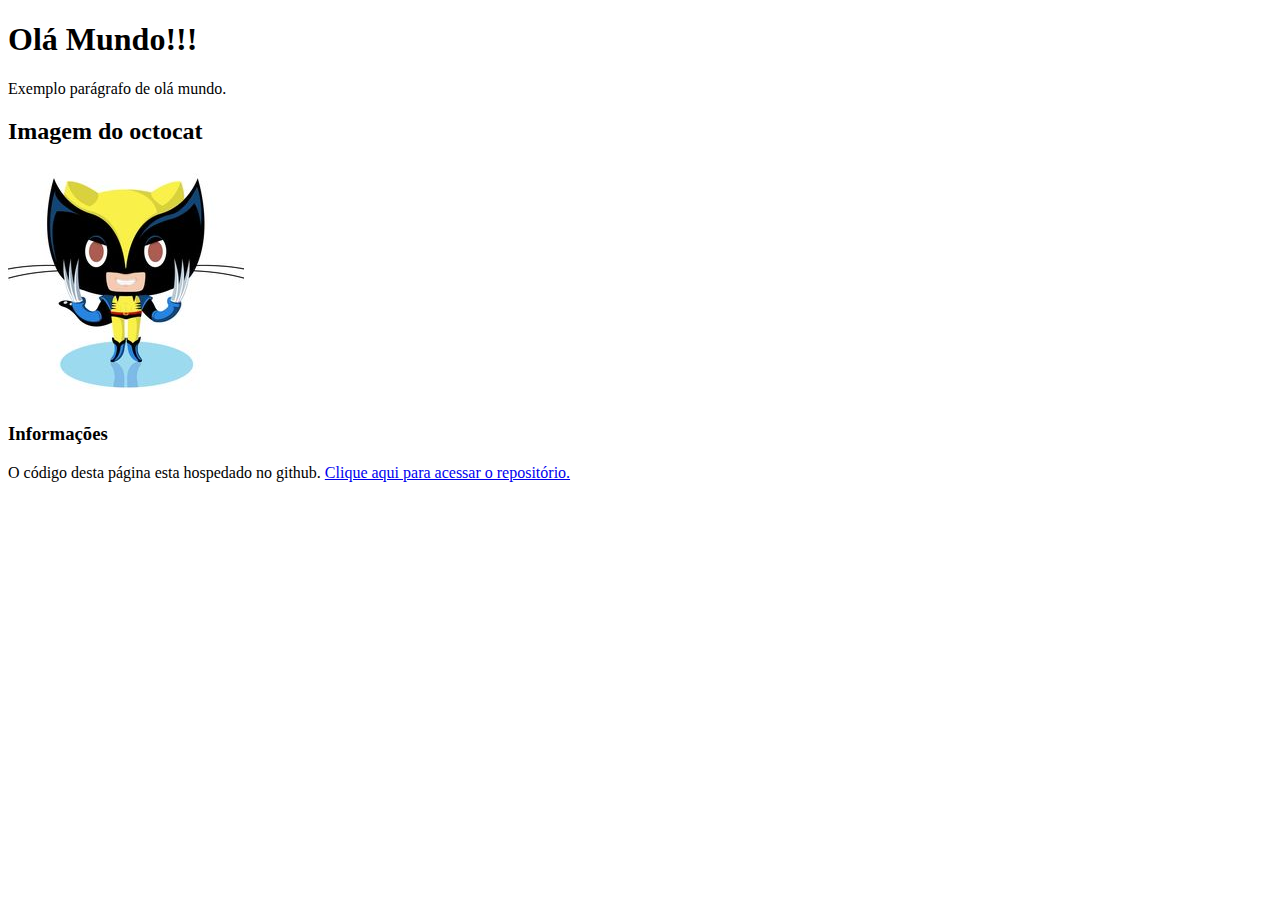
==== index.html @ 3f7cc1ac "Adicionando a seção de informações." ====
<!DOCTYPE html>
<html>
    <head>
        <meta charset="utf-8">
        <title>Minha primeira página</title>
    </head>
    <body>
        <h1>Olá Mundo!!!</h1>
        <p>Exemplo parágrafo de olá mundo.</p>
        <h2>Imagem do octocat</h2>
        <img alt="octocat" src="imgs/octocat.jpg"/>
        <h3>Informações</h3>
        <p>O código desta página esta hospedado no github. <a href="https://github.com/JeffLePe/tp5aula1">Clique aqui para acessar o repositório.</a></p>
    </body>
</html>
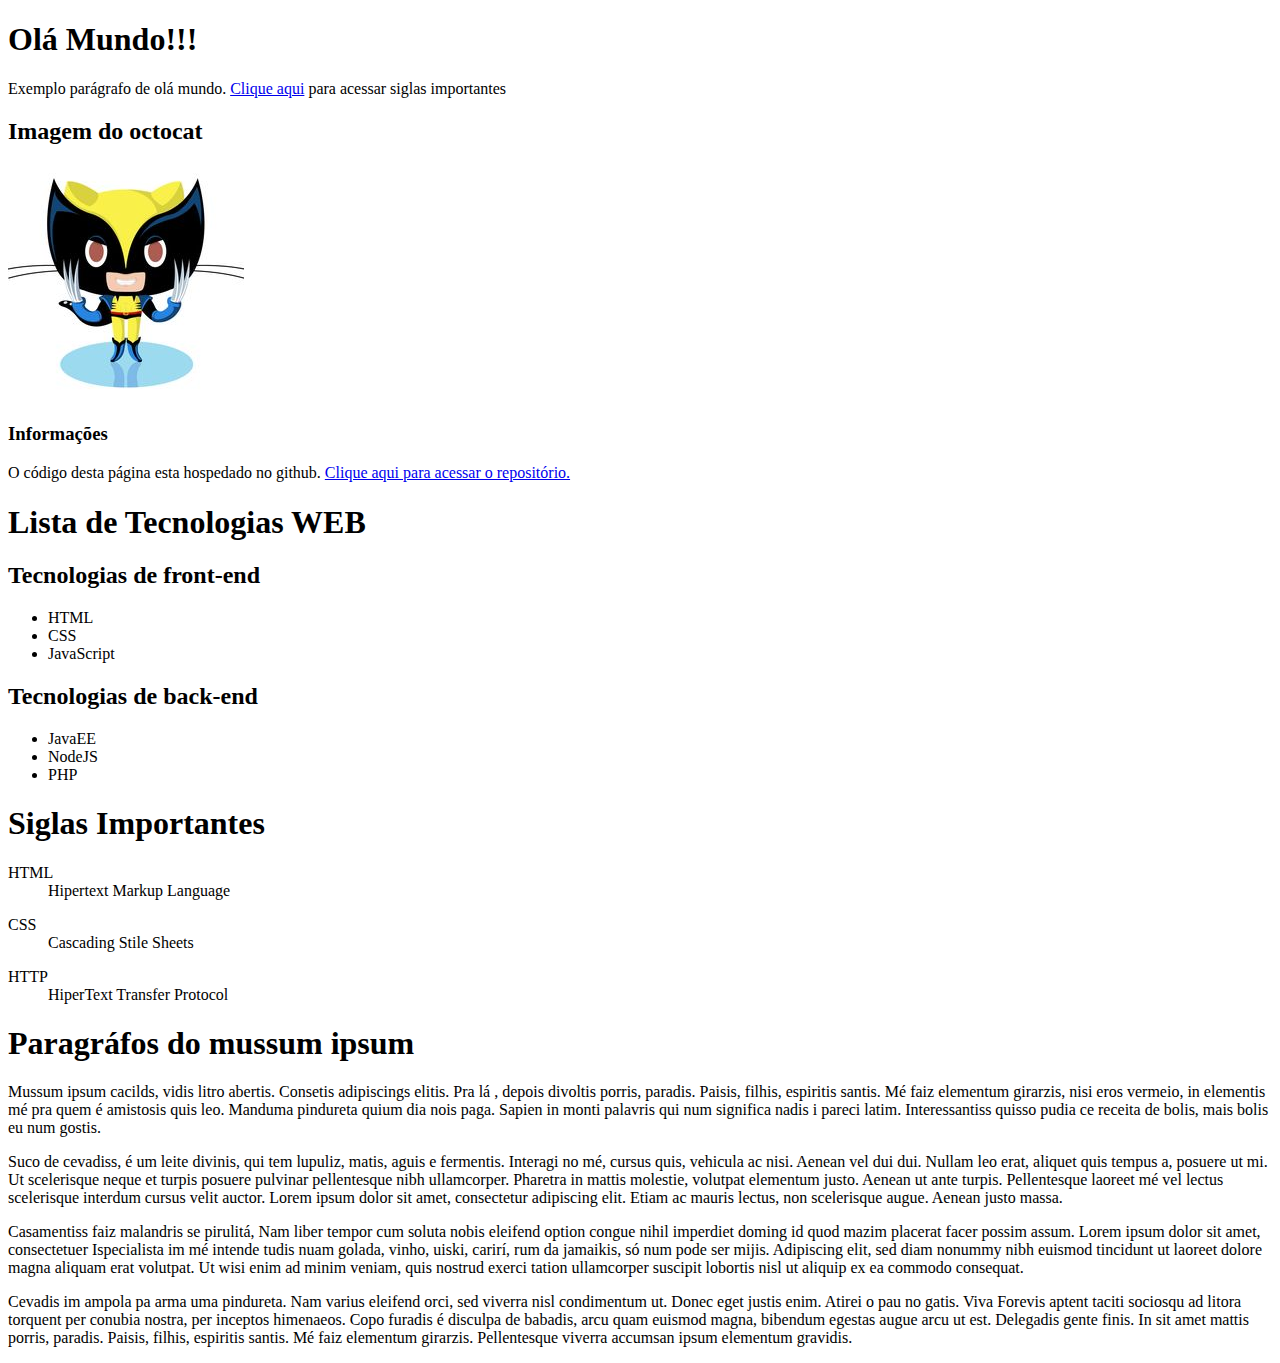
==== commit eb4de27a: "Várias modificações na página." ====
--- a/index.html
+++ b/index.html
@@ -6,10 +6,51 @@
     </head>
     <body>
         <h1>Olá Mundo!!!</h1>
-        <p>Exemplo parágrafo de olá mundo.</p>
+        <p>Exemplo parágrafo de olá mundo. <a href="#siglas">Clique aqui</a> para acessar siglas importantes</p>
         <h2>Imagem do octocat</h2>
         <img alt="octocat" src="imgs/octocat.jpg"/>
         <h3>Informações</h3>
         <p>O código desta página esta hospedado no github. <a href="https://github.com/JeffLePe/tp5aula1">Clique aqui para acessar o repositório.</a></p>
+        
+        <h1>Lista de Tecnologias WEB</h1>
+        
+        <h2>Tecnologias de front-end</h2>
+        <ul>
+            <li>HTML</li>
+            <li>CSS</li>
+            <li>JavaScript</li>
+        </ul>
+        
+        <h2>Tecnologias de back-end</h2>
+        <ul>
+            <li>JavaEE</li>
+            <li>NodeJS</li>
+            <li>PHP</li>
+        </ul>
+        
+        <h1 id="siglas">Siglas Importantes</h1>
+        <dl>
+            <dt>HTML</dt>
+            <dd>Hipertext Markup Language</dd>
+        </dl>
+        <dl>
+            <dt>CSS</dt>
+            <dd>Cascading Stile Sheets</dd>
+        </dl>
+        <dl>
+            <dt>HTTP</dt>
+            <dd>HiperText Transfer Protocol</dd>
+        </dl>
+        
+        <h1>Paragráfos do mussum ipsum</h1>
+        
+        <p>Mussum ipsum cacilds, vidis litro abertis. Consetis adipiscings elitis. Pra lá , depois divoltis porris, paradis. Paisis, filhis, espiritis santis. Mé faiz elementum girarzis, nisi eros vermeio, in elementis mé pra quem é amistosis quis leo. Manduma pindureta quium dia nois paga. Sapien in monti palavris qui num significa nadis i pareci latim. Interessantiss quisso pudia ce receita de bolis, mais bolis eu num gostis.</p>
+        
+        <p>Suco de cevadiss, é um leite divinis, qui tem lupuliz, matis, aguis e fermentis. Interagi no mé, cursus quis, vehicula ac nisi. Aenean vel dui dui. Nullam leo erat, aliquet quis tempus a, posuere ut mi. Ut scelerisque neque et turpis posuere pulvinar pellentesque nibh ullamcorper. Pharetra in mattis molestie, volutpat elementum justo. Aenean ut ante turpis. Pellentesque laoreet mé vel lectus scelerisque interdum cursus velit auctor. Lorem ipsum dolor sit amet, consectetur adipiscing elit. Etiam ac mauris lectus, non scelerisque augue. Aenean justo massa.</p>
+        
+        <p>Casamentiss faiz malandris se pirulitá, Nam liber tempor cum soluta nobis eleifend option congue nihil imperdiet doming id quod mazim placerat facer possim assum. Lorem ipsum dolor sit amet, consectetuer Ispecialista im mé intende tudis nuam golada, vinho, uiski, carirí, rum da jamaikis, só num pode ser mijis. Adipiscing elit, sed diam nonummy nibh euismod tincidunt ut laoreet dolore magna aliquam erat volutpat. Ut wisi enim ad minim veniam, quis nostrud exerci tation ullamcorper suscipit lobortis nisl ut aliquip ex ea commodo consequat.</p>
+        
+        <p>Cevadis im ampola pa arma uma pindureta. Nam varius eleifend orci, sed viverra nisl condimentum ut. Donec eget justis enim. Atirei o pau no gatis. Viva Forevis aptent taciti sociosqu ad litora torquent per conubia nostra, per inceptos himenaeos. Copo furadis é disculpa de babadis, arcu quam euismod magna, bibendum egestas augue arcu ut est. Delegadis gente finis. In sit amet mattis porris, paradis. Paisis, filhis, espiritis santis. Mé faiz elementum girarzis. Pellentesque viverra accumsan ipsum elementum gravidis.</p>
+        
     </body>
 </html>
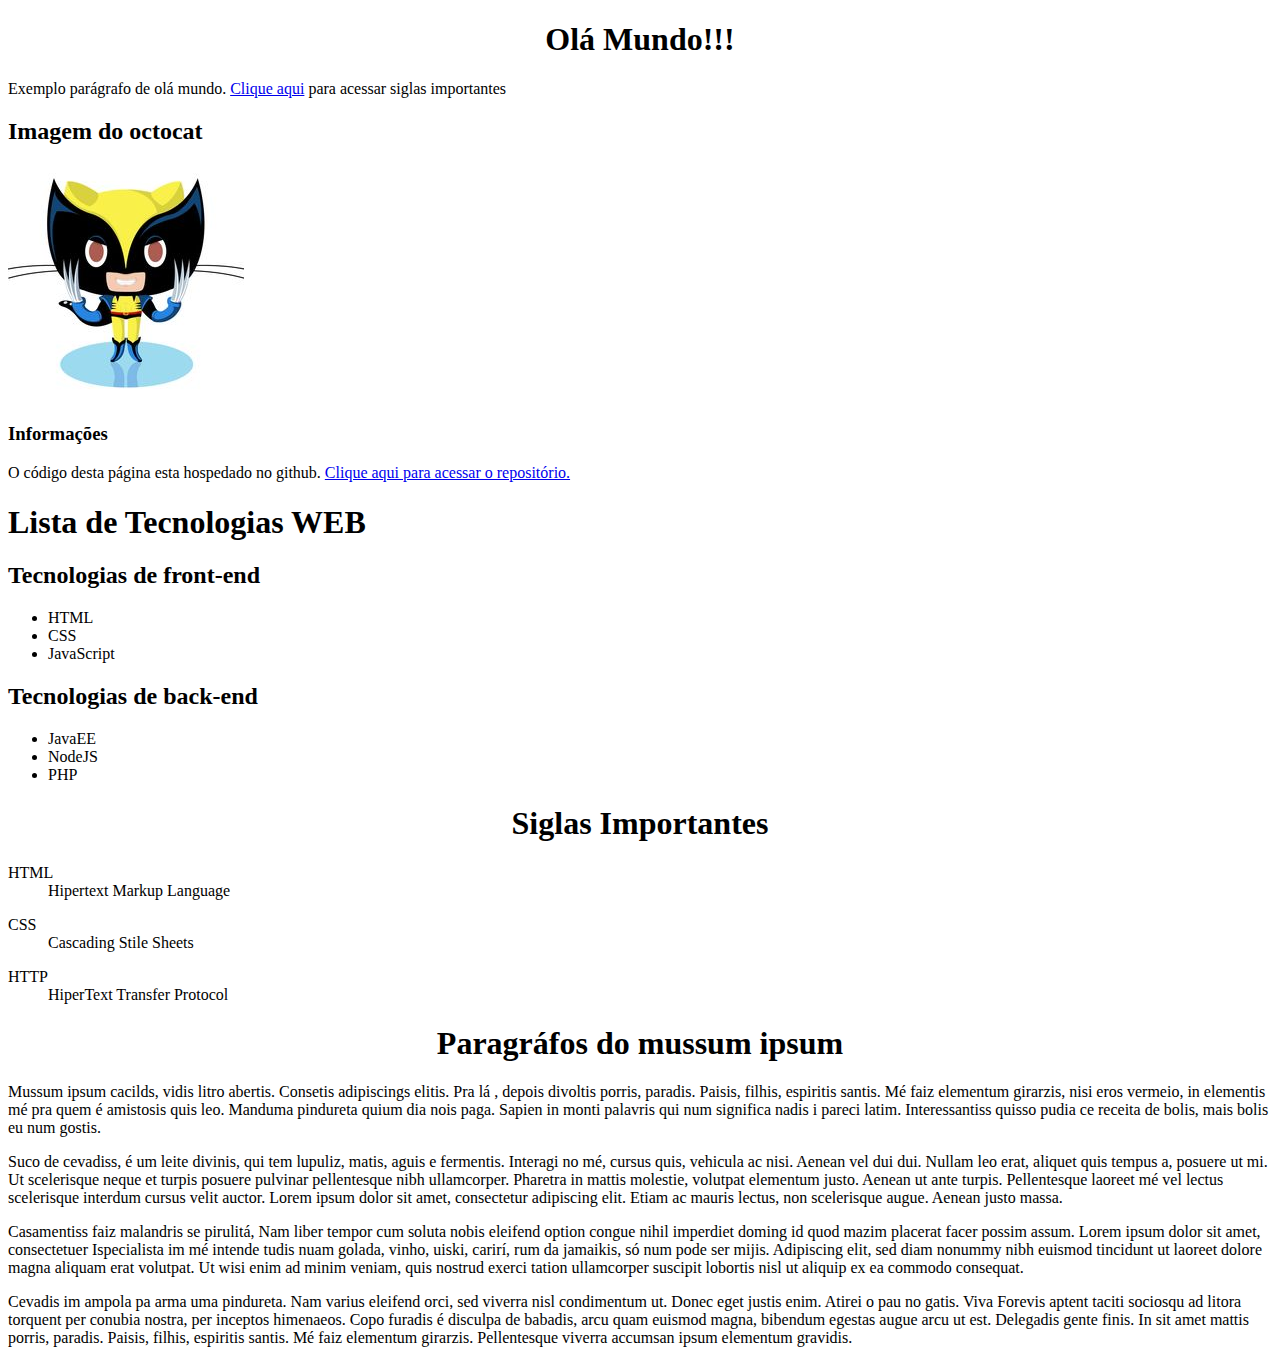
==== commit e605bb56: "centralizando titulos." ====
--- a/index.html
+++ b/index.html
@@ -5,7 +5,7 @@
         <title>Minha primeira página</title>
     </head>
     <body>
-        <h1>Olá Mundo!!!</h1>
+        <h1 style="text-align:center">Olá Mundo!!!</h1>
         <p>Exemplo parágrafo de olá mundo. <a href="#siglas">Clique aqui</a> para acessar siglas importantes</p>
         <h2>Imagem do octocat</h2>
         <img alt="octocat" src="imgs/octocat.jpg"/>
@@ -28,7 +28,7 @@
             <li>PHP</li>
         </ul>
         
-        <h1 id="siglas">Siglas Importantes</h1>
+        <h1 id="siglas" style="text-align:center">Siglas Importantes</h1>
         <dl>
             <dt>HTML</dt>
             <dd>Hipertext Markup Language</dd>
@@ -42,7 +42,7 @@
             <dd>HiperText Transfer Protocol</dd>
         </dl>
         
-        <h1>Paragráfos do mussum ipsum</h1>
+        <h1 style="text-align:center">Paragráfos do mussum ipsum</h1>
         
         <p>Mussum ipsum cacilds, vidis litro abertis. Consetis adipiscings elitis. Pra lá , depois divoltis porris, paradis. Paisis, filhis, espiritis santis. Mé faiz elementum girarzis, nisi eros vermeio, in elementis mé pra quem é amistosis quis leo. Manduma pindureta quium dia nois paga. Sapien in monti palavris qui num significa nadis i pareci latim. Interessantiss quisso pudia ce receita de bolis, mais bolis eu num gostis.</p>
         
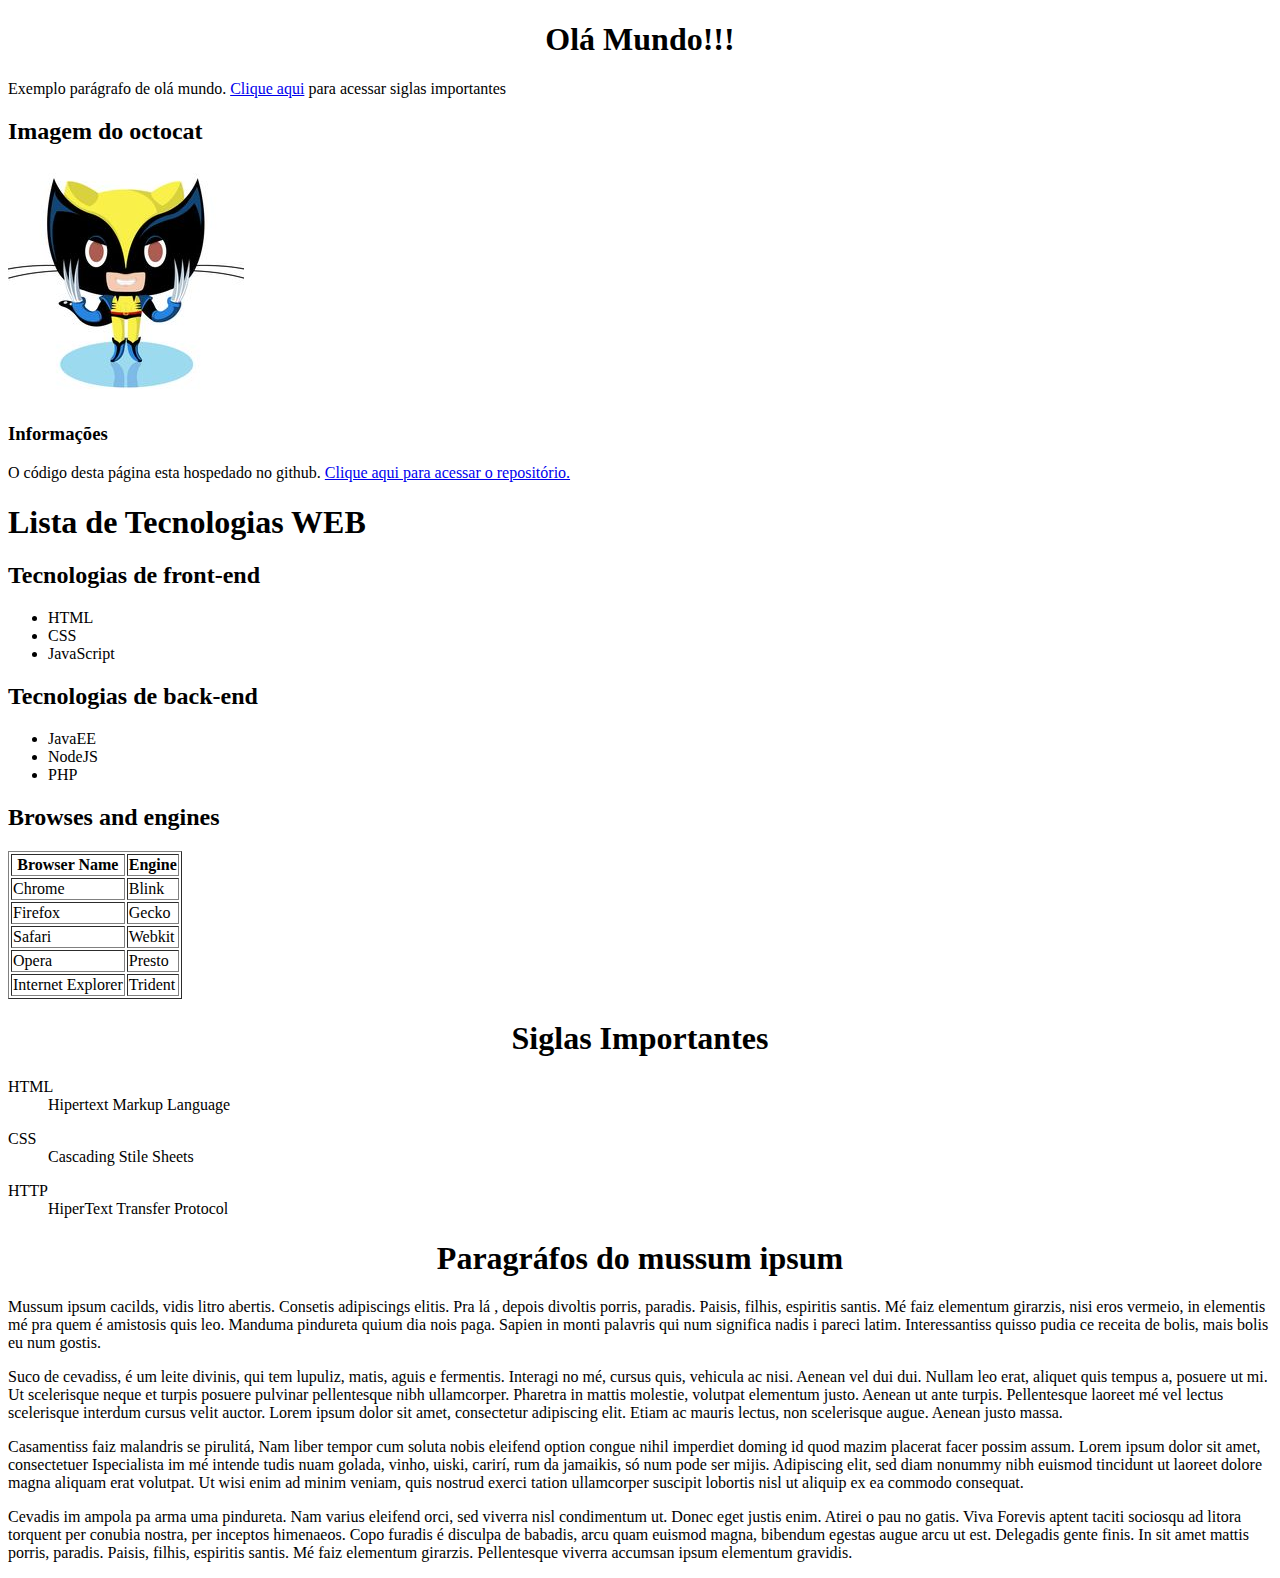
==== commit 82f2196e: "Criação da tabela." ====
--- a/index.html
+++ b/index.html
@@ -28,6 +28,34 @@
             <li>PHP</li>
         </ul>
         
+        <h2>Browses and engines</h2>
+        <table border="1px">
+            <tr>
+                <th>Browser Name</th>
+                <th>Engine</th>
+            </tr>
+            <tr>
+                <td>Chrome</td>
+                <td>Blink</td>
+            </tr>
+            <tr>
+                <td>Firefox</td>
+                <td>Gecko</td>
+            </tr>
+            <tr>
+                <td>Safari</td>
+                <td>Webkit</td>
+            </tr>
+            <tr>
+                <td>Opera</td>
+                <td>Presto</td>
+            </tr>
+            <tr>
+                <td>Internet Explorer</td>
+                <td>Trident</td>
+            </tr>
+        </table>
+        
         <h1 id="siglas" style="text-align:center">Siglas Importantes</h1>
         <dl>
             <dt>HTML</dt>
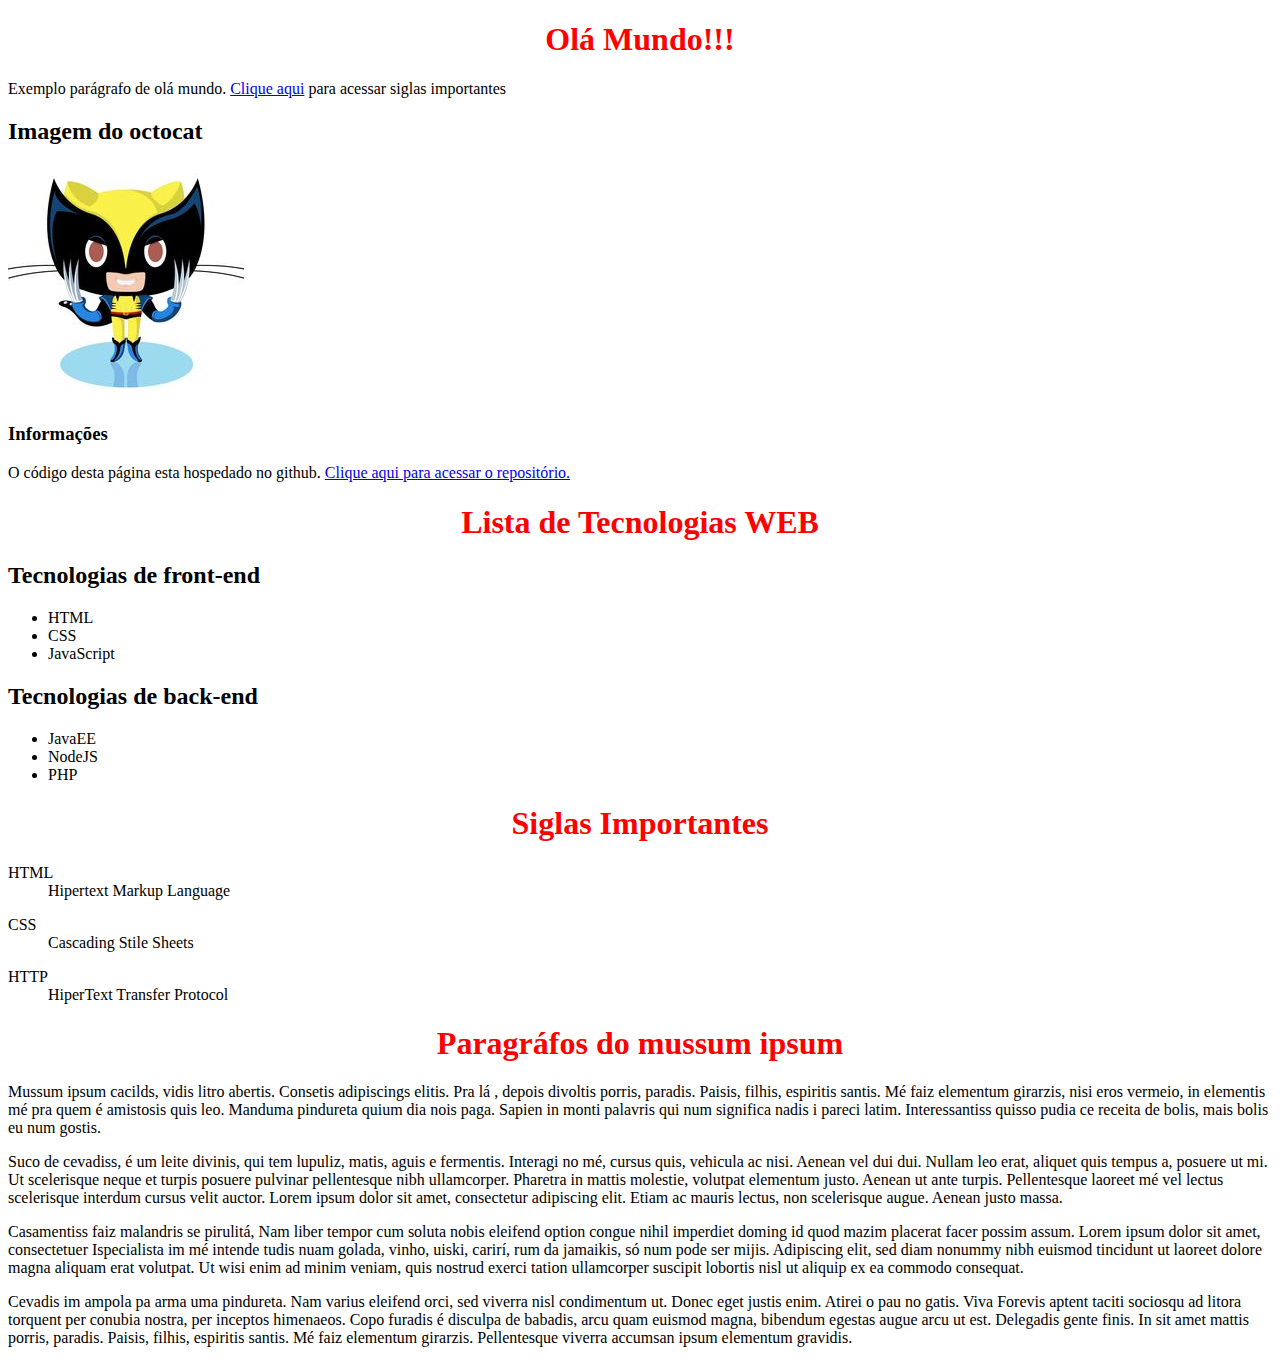
==== commit 5b3f6b8f: "Utilizando css para formatar a página." ====
--- a/index.html
+++ b/index.html
@@ -1,11 +1,12 @@
 <!DOCTYPE html>
 <html>
     <head>
+        <link type="text/css" rel="stylesheet" href="css/stylesheet.css"/>
         <meta charset="utf-8">
         <title>Minha primeira página</title>
     </head>
     <body>
-        <h1 style="text-align:center">Olá Mundo!!!</h1>
+        <h1>Olá Mundo!!!</h1>
         <p>Exemplo parágrafo de olá mundo. <a href="#siglas">Clique aqui</a> para acessar siglas importantes</p>
         <h2>Imagem do octocat</h2>
         <img alt="octocat" src="imgs/octocat.jpg"/>
@@ -28,35 +29,7 @@
             <li>PHP</li>
         </ul>
         
-        <h2>Browses and engines</h2>
-        <table border="1px">
-            <tr>
-                <th>Browser Name</th>
-                <th>Engine</th>
-            </tr>
-            <tr>
-                <td>Chrome</td>
-                <td>Blink</td>
-            </tr>
-            <tr>
-                <td>Firefox</td>
-                <td>Gecko</td>
-            </tr>
-            <tr>
-                <td>Safari</td>
-                <td>Webkit</td>
-            </tr>
-            <tr>
-                <td>Opera</td>
-                <td>Presto</td>
-            </tr>
-            <tr>
-                <td>Internet Explorer</td>
-                <td>Trident</td>
-            </tr>
-        </table>
-        
-        <h1 id="siglas" style="text-align:center">Siglas Importantes</h1>
+        <h1 id="siglas">Siglas Importantes</h1>
         <dl>
             <dt>HTML</dt>
             <dd>Hipertext Markup Language</dd>
@@ -70,7 +43,7 @@
             <dd>HiperText Transfer Protocol</dd>
         </dl>
         
-        <h1 style="text-align:center">Paragráfos do mussum ipsum</h1>
+        <h1>Paragráfos do mussum ipsum</h1>
         
         <p>Mussum ipsum cacilds, vidis litro abertis. Consetis adipiscings elitis. Pra lá , depois divoltis porris, paradis. Paisis, filhis, espiritis santis. Mé faiz elementum girarzis, nisi eros vermeio, in elementis mé pra quem é amistosis quis leo. Manduma pindureta quium dia nois paga. Sapien in monti palavris qui num significa nadis i pareci latim. Interessantiss quisso pudia ce receita de bolis, mais bolis eu num gostis.</p>
         
--- a/css/stylesheet.css
+++ b/css/stylesheet.css
@@ -0,0 +1,8 @@
+h1 {
+    text-align: center;
+    color: red;
+}
+
+h2 {
+    font-family: fantasy
+}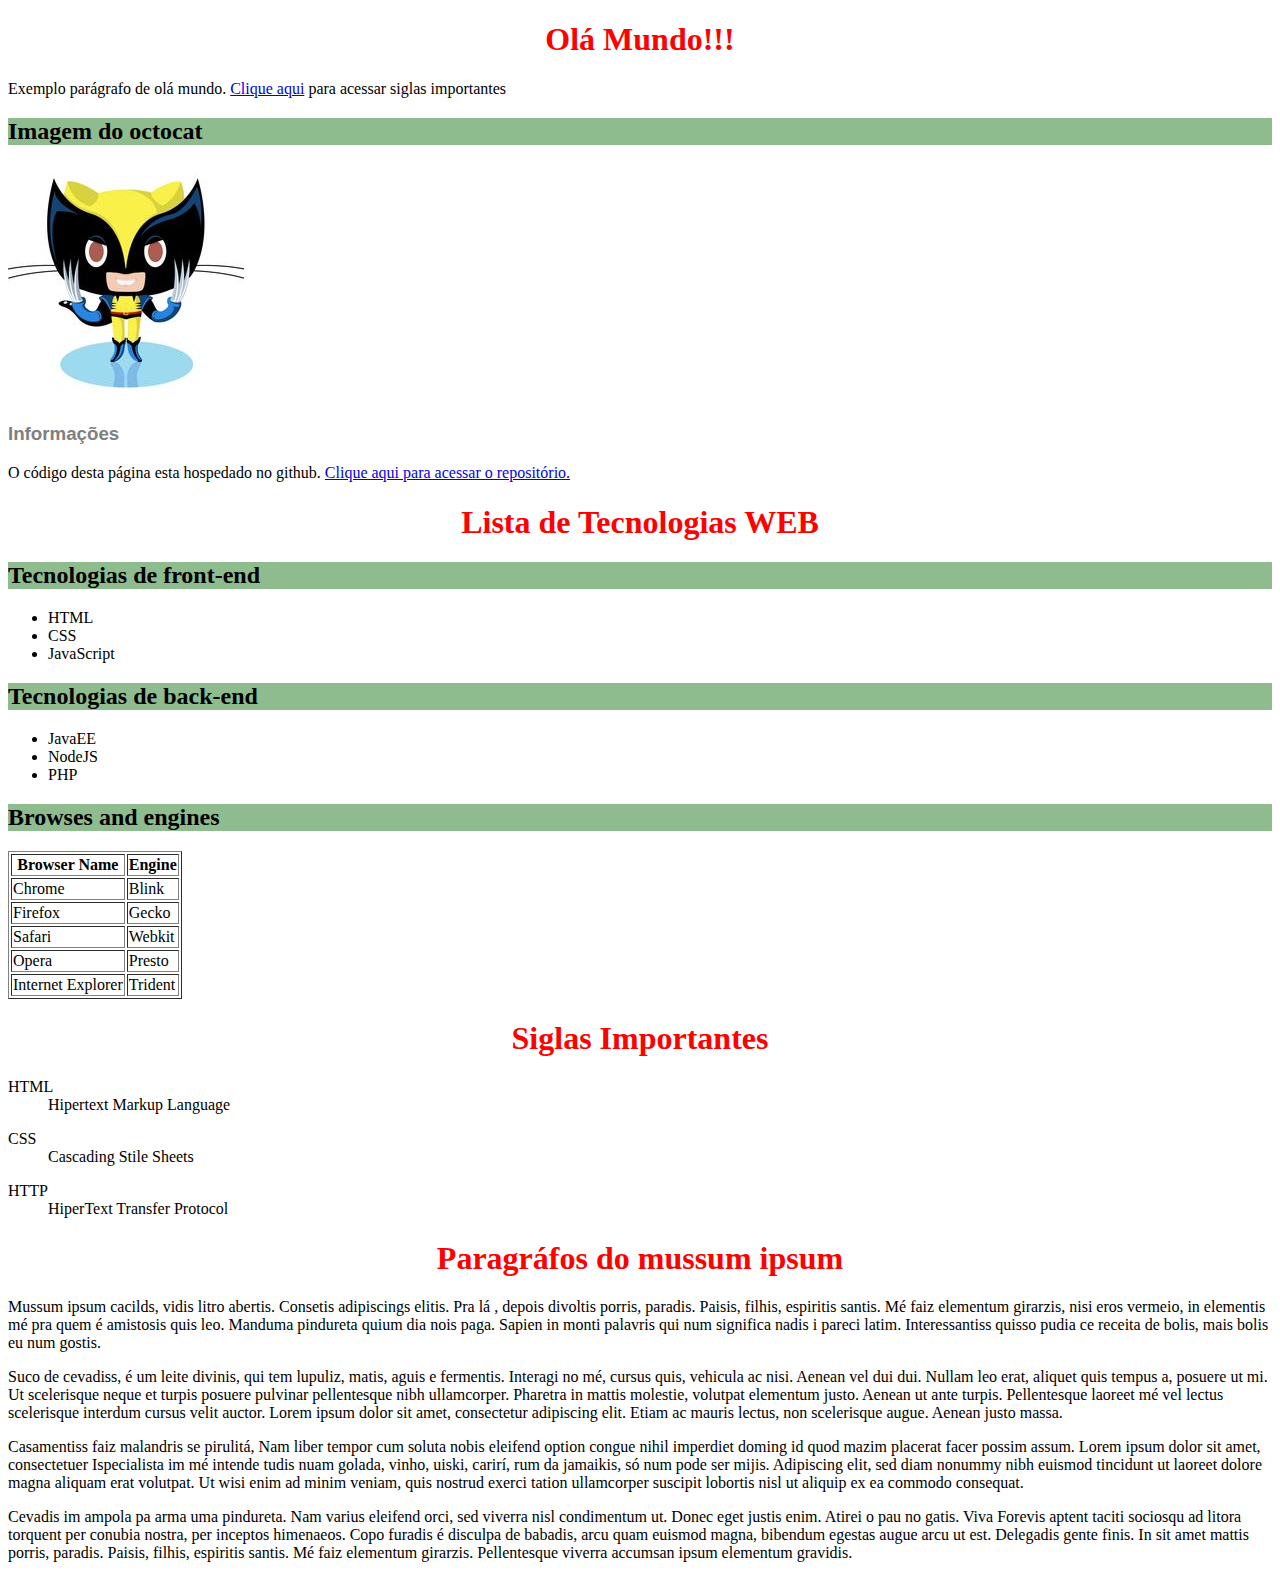
==== commit b2241e4a: "Merge branch 'style_fix'" ====
--- a/index.html
+++ b/index.html
@@ -29,6 +29,35 @@
             <li>PHP</li>
         </ul>
         
+        <h2>Browses and engines</h2>
+        <table border="1px">
+            <tr>
+                <th>Browser Name</th>
+                <th>Engine</th>
+            </tr>
+            <tr>
+                <td>Chrome</td>
+                <td>Blink</td>
+            </tr>
+            <tr>
+                <td>Firefox</td>
+                <td>Gecko</td>
+            </tr>
+            <tr>
+                <td>Safari</td>
+                <td>Webkit</td>
+            </tr>
+            <tr>
+                <td>Opera</td>
+                <td>Presto</td>
+            </tr>
+            <tr>
+                <td>Internet Explorer</td>
+                <td>Trident</td>
+            </tr>
+        </table>
+        
+        
         <h1 id="siglas">Siglas Importantes</h1>
         <dl>
             <dt>HTML</dt>
--- a/css/stylesheet.css
+++ b/css/stylesheet.css
@@ -4,5 +4,12 @@
 }
 
 h2 {
-    font-family: fantasy
-}+    font-family: Impact, fantasy;
+    background-color: darkseagreen;
+}
+
+h3 {
+    color: gray;
+    font-family: Arial, sans-serif;
+}
+
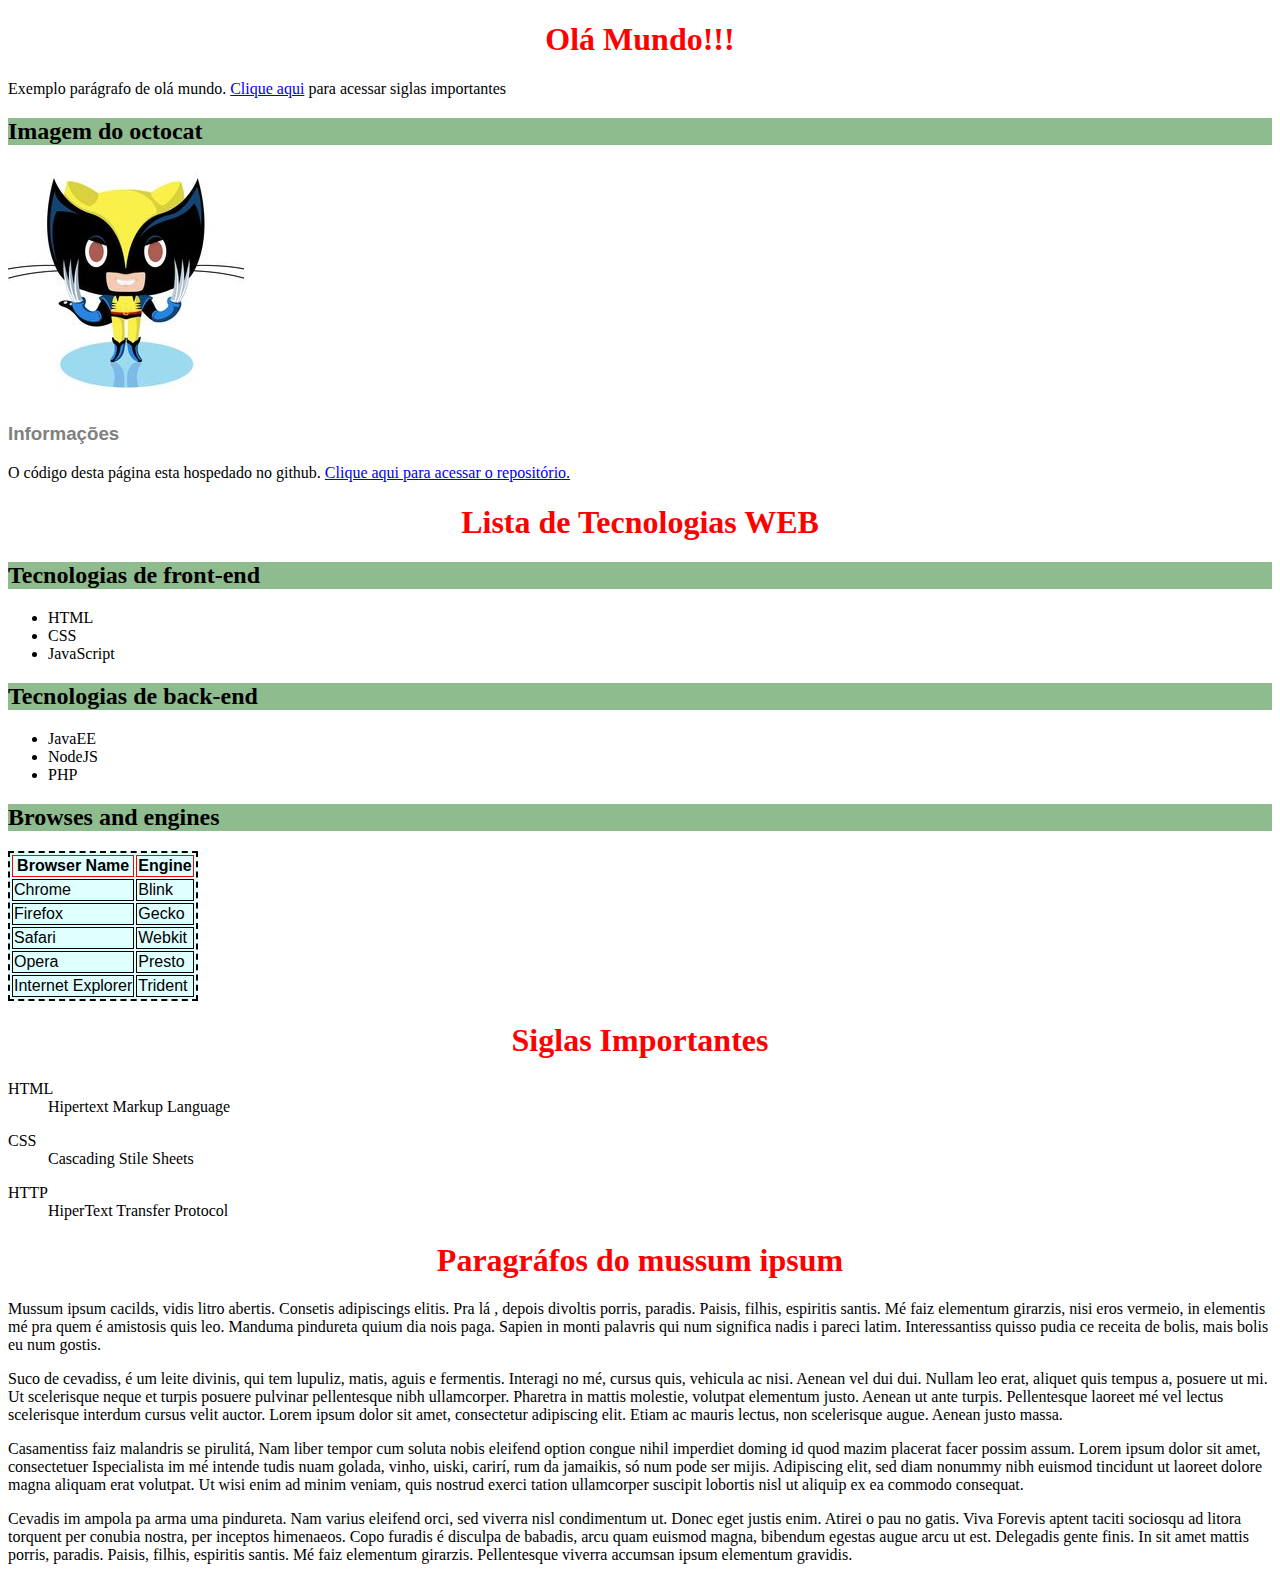
==== commit a764107c: "Modificando estilo da tabela." ====
--- a/index.html
+++ b/index.html
@@ -30,7 +30,7 @@
         </ul>
         
         <h2>Browses and engines</h2>
-        <table border="1px">
+        <table>
             <tr>
                 <th>Browser Name</th>
                 <th>Engine</th>
--- a/css/stylesheet.css
+++ b/css/stylesheet.css
@@ -13,3 +13,16 @@
     font-family: Arial, sans-serif;
 }
 
+table {
+    border: 2px dashed black;
+    font-family: Arial, sans-serif;
+    background-color: lightcyan;
+}
+
+td {
+    border: 1px solid black;
+}
+
+th {
+    border: 1px solid red;
+}
